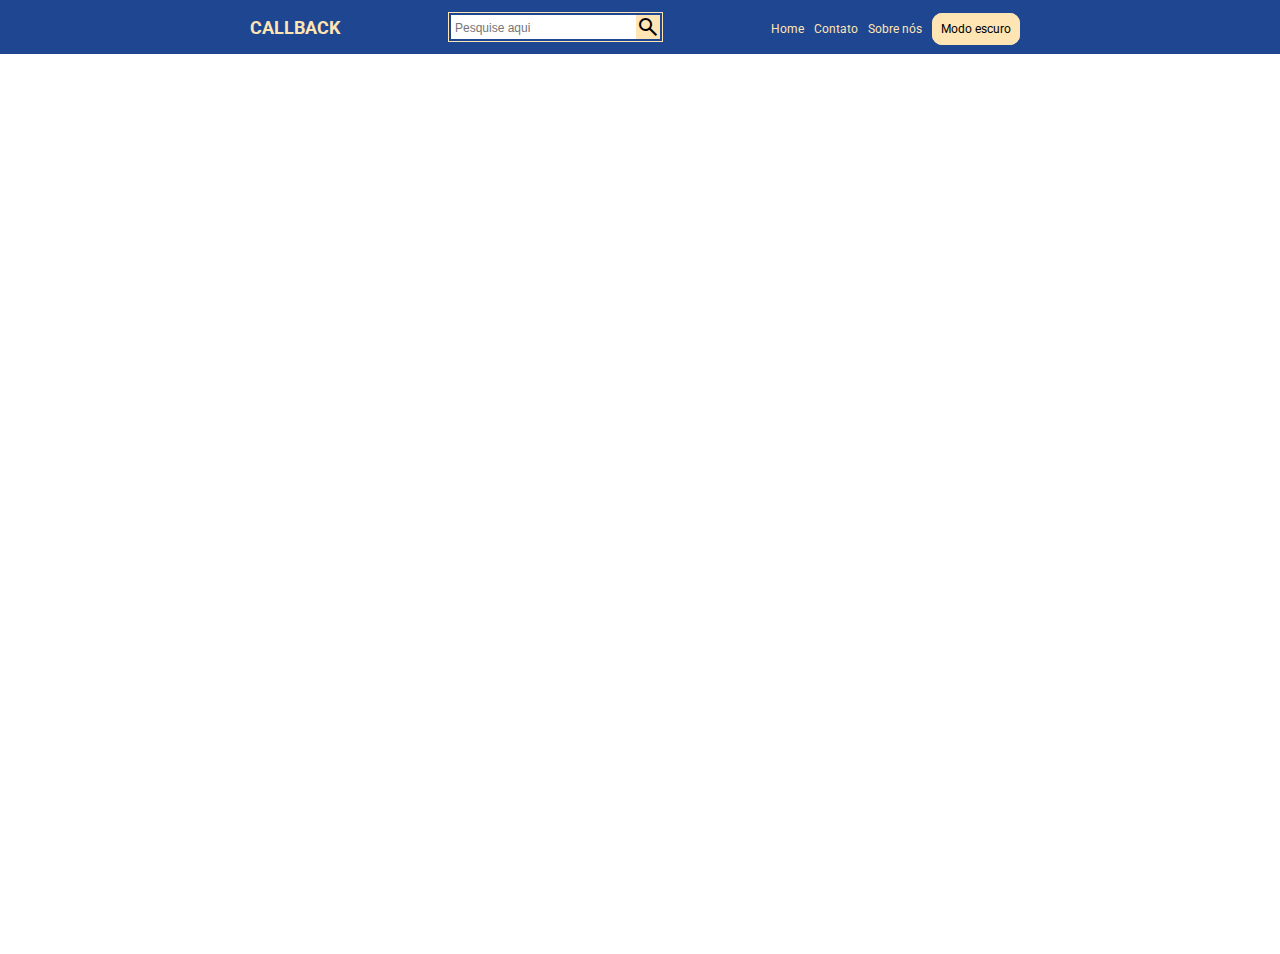
==== trabalhe_conosco.html @ c0262ab2 "Responsividade" ====
<!DOCTYPE html>
<html lang="pt-br">
<head>
  <meta charset="UTF-8">
  <meta http-equiv="X-UA-Compatible" content="IE=edge">
  <meta name="viewport" content="width=device-width, initial-scale=1.0">
  <link href="https://cdn.jsdelivr.net/npm/bootstrap@5.2.0-beta1/dist/css/bootstrap.min.css" rel="stylesheet" integrity="sha384-0evHe/X+R7YkIZDRvuzKMRqM+OrBnVFBL6DOitfPri4tjfHxaWutUpFmBp4vmVor" crossorigin="anonymous">
  <link href="https://fonts.googleapis.com/css2?family=Roboto:wght@300;400;700&display=swap" rel="stylesheet">
  <link rel="stylesheet" href="https://fonts.googleapis.com/css2?family=Material+Symbols+Outlined:opsz,wght,FILL,GRAD@20..48,100..700,0..1,-50..200" />
  <link rel="stylesheet" href="css/style.css">
  <link rel="stylesheet" href="css/trabalhe_conosco.css">
  <title>Trabalhe conosco!</title>
</head>
<body>
  <header class="cabecalho" id="cabecalho">
    <section class="container-cabecalho">
      <nav class="nav-cabecalho">
        <h1 class="titulo-cabecalho">Callback</h1>
        <div class="aba-pesquisa">
          <input type="search" class="barra-pesquisa" id="barra-pesquisa" placeholder="Pesquise aqui">
          <span class="material-symbols-outlined lupa-pesquisa">
            search
          </span>
        </div>
          <ul class="lista-cabecalho">
            <li class="lista-objeto"><a href="index.html" class="aba-clicavel">Home</a></li>
            <li class="lista-objeto"><a href="#" class="aba-clicavel">Contato</a></li>
            <li class="lista-objeto"><a href="#" class="aba-clicavel" id="sobreNosBtn">Sobre nós</a></li>
            <li class="lista-objeto"><a href="#" class="aba-clicavel-2 cor-diferente button" id="btn1">Modo escuro</a></li>
            <!-- <li class="lista-objeto"><a href="#" class="aba-clicavel-2 cor-diferente button" id="btn2">Modo Claro</a></li>-->
          </ul>
      </nav>
    </section>
  </header>
    <main>
      <section class="container-formulario">
        <section class="container-form">
          <!-- <div class="form-box"> -->
            <!-- <label for="inputEmail" class="titulo-container" >Ensira seu e-mail:</label>
            <input type="email" id="inputEmail" placeholder="email">
            <label for="inputMsg" class="titulo-container" >Ensira sua mensagem:</label>
            <input type="text" id="inputMsg" placeholder="mensagem" class="boxMsg"> -->
          </div>
        </section>
      </section>
    </main>
</body>
</html>
---- css/style.css ----
body, li, h1, img, ul, p, section, div, article, h2, a, input, span, figure{
  padding: 0;
  margin: 0;
  outline: none;  
}

body{
  font-family: 'Roboto', sans-serif;
}

.corpo{
  background-color: #d8d8d8; 
}

.corpoDark{
  background-color: #FFE5B4; 
}

.cabecalho-dark{
  background-color: #0c0c0c;
  padding: 12px;
}

.container-dark{
  background-color: #0c0c0c;
  grid-template-columns: 250px 85px 1fr 85px 250px;
  display: grid;
  border-bottom: 50px #FFE5B4 solid;
}

/* CABECALHO */
.nav-cabecalho ul{
  list-style: none;
}

.cabecalho{
  background-color: #1F4690;
  padding: 12px;
}

.container-cabecalho{
  display: grid;
  grid-template-columns: 238px 85px 1fr 85px 238px
}

.nav-cabecalho{
  grid-column: 2 / 5;
  display: flex;
  align-items: center;
  justify-content: space-between;
}

.titulo-cabecalho{
  color: #FFE5B4;
  font-size: 18px;
  text-transform: uppercase;
  font-weight: 700;
}

.lista-cabecalho{
  display: flex;
}

.lista-cabecalho .aba-clicavel{
  margin-right: 10px;
  color: #FFE5B4;
  font-weight: 400;
  text-decoration: none;
  font-size: 12px;
}

.aba-clicavel-2 {
  color:black;
  margin-right: 10px;
  font-weight: 400;
  text-decoration: none;
  font-size: 12px;
}

.button{
  border: 1px solid #FFE5B4;
  background-color: #FFE5B4;
  border-radius: 10px;
  padding: 8px;
}

.botao-juntar{
  background-color: #FFE5B4;
  display: inline-block;
  justify-content: center;
  padding: 10px;
}

a:hover, .titulo-cabecalho:hover{
  color: #FFA500;
}

.button:active, .button:hover{
  color: #FFA500;
  border: 1px solid #FFA500;
}

.aba-pesquisa{
  border: solid 1px #FFE5B4 ;
  display: flex;
  padding: 2px;
}

.aba-pesquisa input::placeholder{
  font-size: 12px;
}

.barra-pesquisa{
  padding-right: 4px;
  padding-left: 4px;
  border: none;
  display: flex;
}

.lupa-pesquisa{
  color: black;
  cursor: pointer;
  display: flex;
  background-color: #FFE5B4;
}

/* MAIN */
.container-wallpaper{
  background-color: #1F4690;
  grid-template-columns: 250px 85px 1fr 85px 250px;
  display: grid;
  border-bottom: 50px #FFE5B4 solid;
}

.wallpaper{
  grid-column: 2 / 5;
  display: flex;
  justify-content: space-between;
  margin-top: 2em;
}

.textos{
  display: flex;
  flex-direction: column;
  justify-content: center;
}

.titulo-wallpaper{
  /* width: 545px; */
  font-weight: 700;
  color: #FFE5B4;
  font-size: 35px;
  margin-bottom: 7px;
}

.texto-wallpaper{
  color: white;
  margin-bottom: 14px;
}

.botoes{
  display: flex;
  column-gap: 15px;
}

.link{
  text-decoration: none;
  color: rgb(0, 0, 0);
}

.botao-fale, .botao-junte{
  border-radius: 5px;
  background-color: #FFE5B4;
  padding: 10px;
}

.botao-fale:hover, .botao-junte:hover{
  border: 1px solid #FFA500;
}

.borda{
  background-color: #FFA500;
  height: 150px;
}

.smartphone{
  width: 200px;
  position: relative;
  top: 40px;
}

.conteudo-principal-primario{
  grid-template-columns: 250px 85px 1fr 85px 250px;
  display: grid;
  text-align: center;
  background-color: #d8d8d8;
  /* margin-top: 3em; */
}

.conteudo-principal-primario-dark{
  background-color: #FFE5B4;
  color: black;
  grid-template-columns: 250px 85px 1fr 85px 250px;
  display: grid;
  text-align: center;

}

.textos-principais-primarios{
  grid-column: 3 / 4;
  margin-top: 3em;
}

.titulo-principal{
  color: black;
  font-size: 2em;
  font-weight: 700;
  text-transform: uppercase;
}

.textos{
  font-size: 15px;
  margin-top: 15px;
  text-align: none;
  color: #000000;
}

.tres-imagens{
  display: flex;
  margin-top: 40px;
  column-gap: 15px;
}

.imagem-joinha{
  margin-bottom: 12px;
}

.imagem-joinha, .imagem-monitor, .imagem-engrenagens{
  width: 70px;
}

.titulo{
  font-size: 18px;
  margin-top: 15px;
  margin-bottom: 15px;
  font-family: 400;
}

.paragrafo-imagem{
  font-size: 12px;
}

.conteudo-principal-secundario{
  grid-template-columns: 250px 85px 1fr 85px 250px;
  display: grid;
  background-color: #d8d8d8;
}

.conteudo-principal-secundario-dark{
  grid-template-columns: 250px 85px 1fr 85px 250px;
  display: grid;
  background-color: #FFE5B4;
}

.conteudo-mobile{
  grid-column: 3 / 4;
  display: flex;
}

.titulo-dispositivos{
  text-transform: uppercase;
  color: black;
  font-weight: 700;
  margin-top: 3rem;
}

.text-mobile{
  display: flex;
  color: black;
  margin-top: 15px;
  justify-content: center;
}

.barra-texto::before{
  content: '';
  height: 66px;
  width: 15px;
  box-sizing: border-box;
  margin-right: 10px;
  background: #FFA500;
  display: inline-block;
}

.barra-texto-escuro::before{
  content: '';
  height: 66px;
  width: 15px;
  box-sizing: border-box;
  margin-right: 10px;
  background: #FFA500;
  display: inline-block;
}

.telefone{
  width: 140px;
  position: relative;
  top: 30px;
  margin-left: 5px;
}

.conteudo-principal-final{
  grid-template-columns: 250px 85px 1fr 85px 250px;
  display: grid;
  background-color: #1F4690;
  margin-top: 29px;
}

.conteudo-principal-final-escuro{
  grid-template-columns: 250px 85px 1fr 85px 250px;
  display: grid;
  background-color: #0c0c0c;
  margin-top: 29px;
}

.textos-finais{
  grid-column: 3 / 4;
  text-align: center;
  height: 110px;
  display: flex;
  flex-direction: column;
}

.titulo-final{
  font-weight: 700;
  color: #FFE5B4;
  text-transform: uppercase;
  padding-top: 24px;
  /* margin-top: 25px; */
  /* margin-bottom: 15px; */
}

.botao-secFinal{
  margin-top: 10px;
}

.botao-clique{
  border-radius: 5px;
  background-color: #FFE5B4;
  padding: 10px;
  text-decoration: none;
  color: #0c0c0c;
}

.botao-clique:hover{
  border: 1px solid #FFA500;
}




@keyframes modal-conteudo{
  from {
    opacity: 0;
    transform: translate3d(0, -60px, 0);
  }
  to {
    opacity: 1;
    transform: translate3d(0, 0, 0);
  }
}

.mostrar .modal-container{
  animation: modal-conteudo .3s;
}

.fechar {
  position: absolute;
  top: -30px;
  right: -30px;
  width: 50px;
  height: 50px;
  border-radius: 50%;
  border: 4px solid #FFE5B4;
  background-color: #FFE5B4;
  cursor: pointer;
  box-shadow: 0 4px 4px 0 rgb(0, 0, 0, .3);
}

.modal-container{
  width: 100%;
  height: 100vh;
  position: fixed;
  top: 0px;
  left: 0px;
  background-color: rgb(0, 0, 0, .5);
  z-index: 2000;
  display: none;
  justify-content: center;
  align-items: center;
}

.lupa-pesquisa-mobile, .barra-pesquisa-mobile{
  display: none;
}



.titulo-sobreNos{
  font-weight: 700;
  text-transform: uppercase;
  color: #0c0c0c;
}

.conteudo-modal{
  color: #0c0c0c;
}

.modal-container.mostrar{
  display: flex;
}


.modal-conteudo{
  background-color: white;
  /* width: 60%; */
  min-width: 300px;
  padding: 40px;
  /* border: 10px solid #1F4690; */
  box-shadow: 0 0 0 10px #FFE5B4;
  position: relative;
}


@media (max-width: 1080px){
  .container-cabecalho{
    display: flex;
    justify-content: space-between;
  }
  .barra-pesquisa{
    display: none;
  }
  .barra-pesquisa-mobile{
    display: flex;
    position: absolute;
    top: -1000px;
    right: 5px;
  }
  .barra-ativada{
    top: 40px;
  }
  .lupa-pesquisa{
    border: none;
    background-color: transparent;
  }
  .aba-pesquisa {
    padding: 0px;
    border: none;
  }
  .lista-cabecalho{
    display: none;
  }
  .lupa-pesquisa{
    display: none;
  }
  .lupa-pesquisa-mobile{
    display: flex;
    color: black;
  }
  .container-wallpaper{
    display: flex;
    border-bottom: 50px #1F4690 solid;
  }
  .image-wallpaper img{
    display: none;
  }
  .titulo-wallpaper, .texto-wallpaper{
    text-align: center;
  }
  .botoes{
    justify-content: center;
  }
  .conteudo-principal-primario{
    display: flex;
  }
  .tres-imagens{
    display: flex;
    flex-direction: column;
  }
  .container-textos{
    margin-bottom: 20px;
  }
  .paragrafo-imagem{
    font-size: 12px;
    width: 220px;
    margin: 0 auto;
  }
  .conteudo-principal-secundario{
    display: flex;
  }
  .telefone{
    display: none;
  }
  .titulo-dispositivos{
    display: flex;
    justify-content: center;
  }
  .text-mobile{
    text-align: center;
  }
  .barra-texto::before{
    content: none;
  }
  .conteudo-principal-final{
    display: flex;
    justify-content: center;
  }
  .textos-finais{
    display: flex;
    flex-direction: column;
    justify-content: center;
    align-items: center;
  }
  .titulo-final{
    text-align: center;
    padding-top: 10px;
  }
  .botao-secFinal{
    margin-top: 2px;
  }
}
---- css/trabalhe_conosco.css ----
label, section{
  margin: 0;
  padding: 0;
  outline: none;
  border: none;
}

.container-form{
  display: flex;
  justify-content: center;
  align-items: center;
  height: 100vh;
}

.form-box{
  border: solid 4px #FFE5B4;
  border-radius: 5px;
  display: flex;
  justify-content: center;
  flex-direction: column;
  padding: 25px;
}

.boxMsg{
  height: 120px;
}
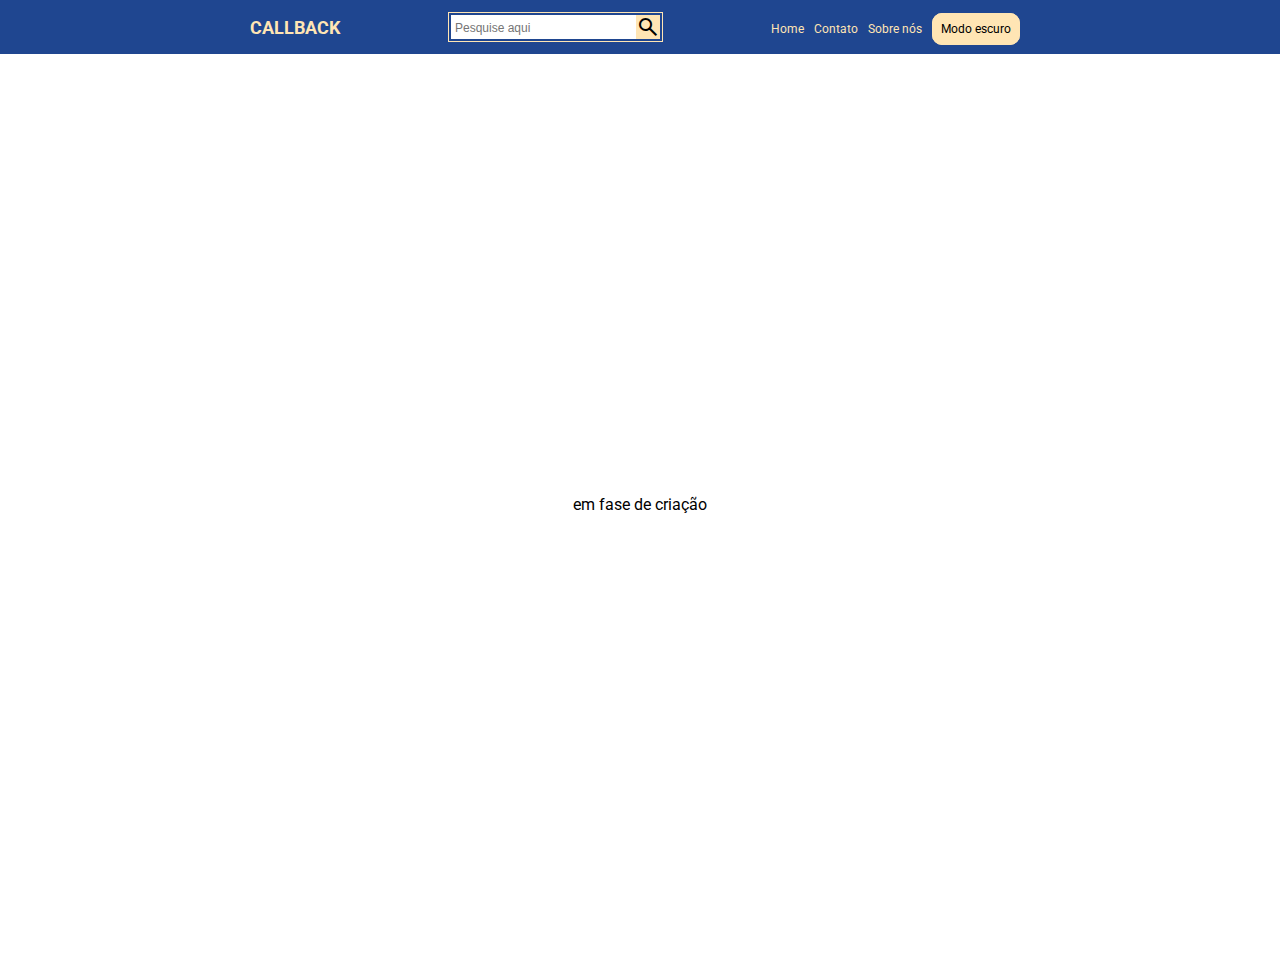
==== commit ee3ddabe: "Deixando os textos em justify mobile" ====
--- a/trabalhe_conosco.html
+++ b/trabalhe_conosco.html
@@ -35,6 +35,7 @@
     <main>
       <section class="container-formulario">
         <section class="container-form">
+          em fase de criação
           <!-- <div class="form-box"> -->
             <!-- <label for="inputEmail" class="titulo-container" >Ensira seu e-mail:</label>
             <input type="email" id="inputEmail" placeholder="email">
--- a/css/style.css
+++ b/css/style.css
@@ -325,8 +325,9 @@
 .textos-finais{
   grid-column: 3 / 4;
   text-align: center;
-  height: 110px;
-  display: flex;
+  /* height: 110px; */
+  display: flex;
+  padding: 25px;
   flex-direction: column;
 }
 
@@ -334,7 +335,7 @@
   font-weight: 700;
   color: #FFE5B4;
   text-transform: uppercase;
-  padding-top: 24px;
+  /* padding-top: 24px; */
   /* margin-top: 25px; */
   /* margin-bottom: 15px; */
 }
@@ -355,8 +356,18 @@
   border: 1px solid #FFA500;
 }
 
-
-
+.footer-bg{
+  background-color: #d8d8d8;
+  text-align: center;
+}
+
+.titulo-footer{
+  font-weight: 700;
+  text-align: center;
+  text-transform: uppercase;
+  padding: 45px;
+  font-size: 14px;
+}
 
 @keyframes modal-conteudo{
   from {
@@ -446,7 +457,7 @@
     right: 5px;
   }
   .barra-ativada{
-    top: 40px;
+    top: 45px;
   }
   .lupa-pesquisa{
     border: none;
@@ -473,8 +484,16 @@
   .image-wallpaper img{
     display: none;
   }
-  .titulo-wallpaper, .texto-wallpaper{
+  .texto-wallpaper{
+    text-align: justify;
+    font-size: 14px;
+    padding-left: 15px;
+    padding-right: 15px;
+  }
+  .titulo-wallpaper{
+    font-size: 20px;
     text-align: center;
+    margin-bottom: 20px;
   }
   .botoes{
     justify-content: center;
@@ -505,14 +524,27 @@
     justify-content: center;
   }
   .text-mobile{
-    text-align: center;
+    text-align: justify;
+    padding-left: 15px;
+    padding-right: 15px;
   }
   .barra-texto::before{
     content: none;
   }
+  .titulo-principal{
+    font-size: 18px;
+  }
+  .texto{
+    font-size: 14px;
+    display: flex;
+    text-align: justify;
+    padding-left: 15px;
+    padding-right: 15px;
+  }
   .conteudo-principal-final{
     display: flex;
     justify-content: center;
+    padding: 15px;
   }
   .textos-finais{
     display: flex;
@@ -522,7 +554,7 @@
   }
   .titulo-final{
     text-align: center;
-    padding-top: 10px;
+    padding-top: 0;
   }
   .botao-secFinal{
     margin-top: 2px;
